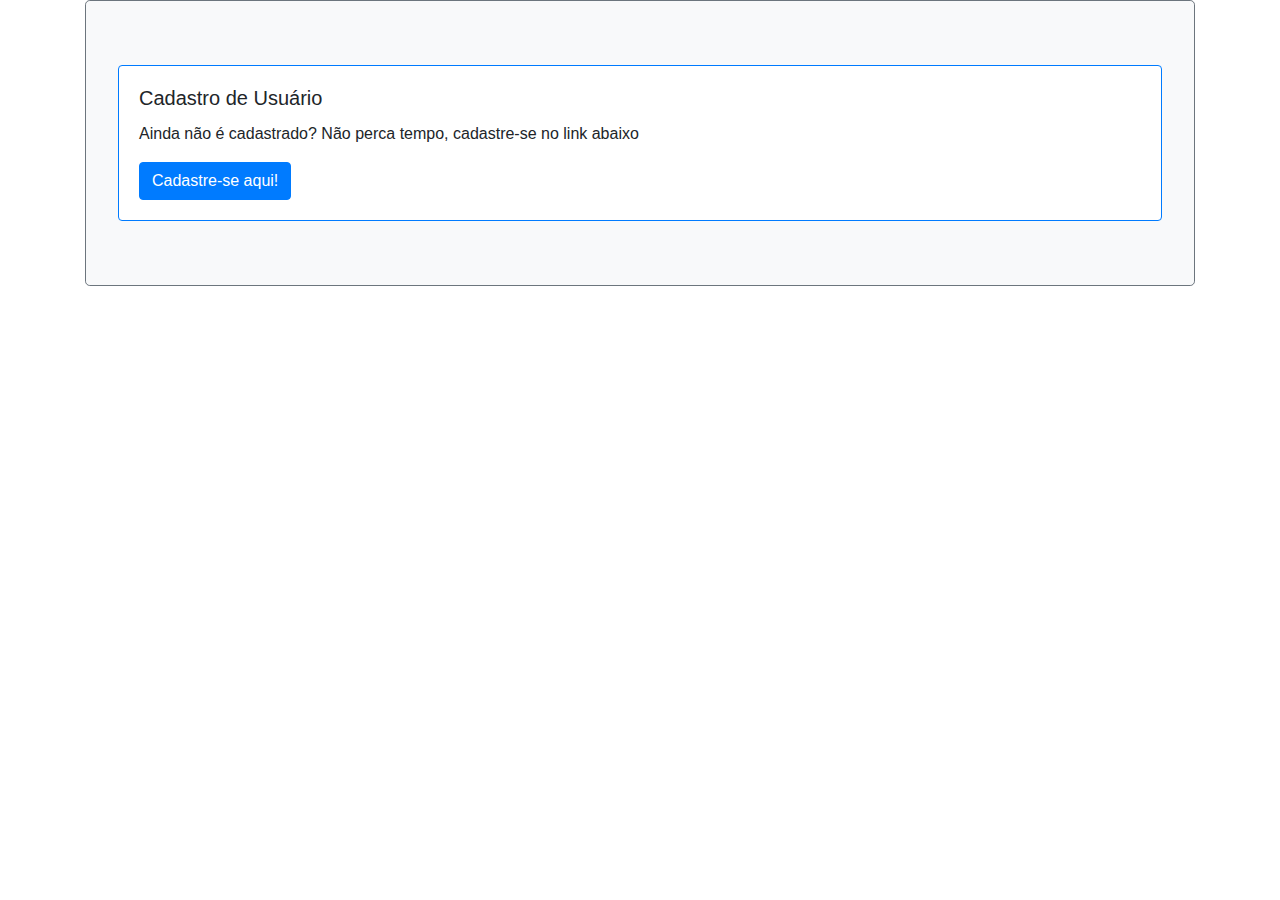
==== view/index.html @ eea80759 "first commit" ====
<html>

<head>
    <meta charset="UTF-8">
    <link href="css/bootstrap.min.css" rel="stylesheet">
    <script src="js/bootstrap.min.js" type="text/javascript"></script>
    <title>eezy-book</title>
</head>

<body>
    <div class="container">
        <div class="jumbotron bg-light border border-secondary">
            <div class="card border border-primary">
                <div class="card-body">
                    <h5 class="card-title">Cadastro de Usuário</h5>
                    <p class="card-text">Ainda não é cadastrado? Não perca tempo, cadastre-se no link abaixo</p>
                    <a class="btn btn-primary" href="user/form.html">Cadastre-se aqui!</a>
                </div>
            </div>
        </div>
    </div>
</body>

</html>
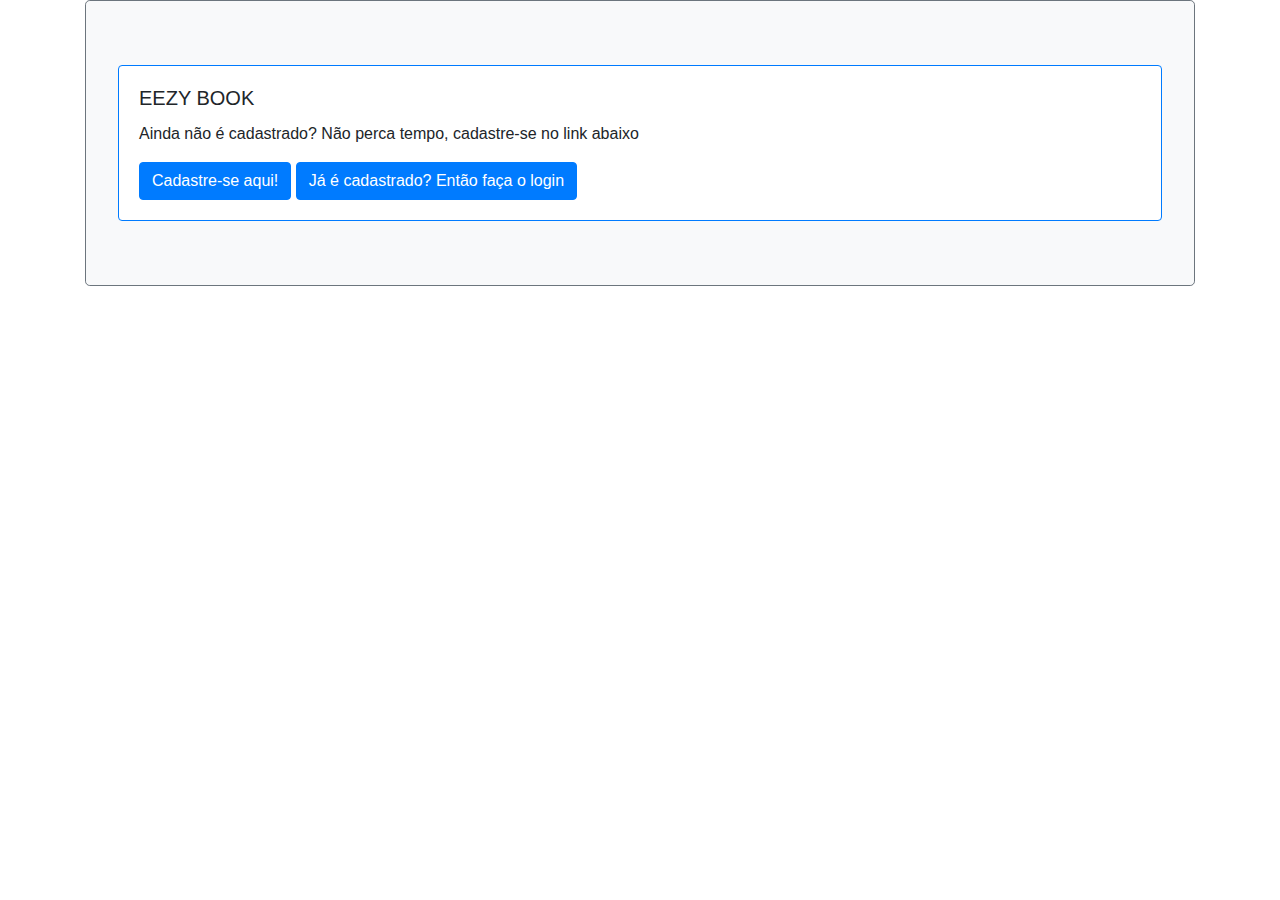
==== commit 55fff04b: "changes" ====
--- a/view/index.html
+++ b/view/index.html
@@ -12,9 +12,10 @@
         <div class="jumbotron bg-light border border-secondary">
             <div class="card border border-primary">
                 <div class="card-body">
-                    <h5 class="card-title">Cadastro de Usuário</h5>
+                    <h5 class="card-title">EEZY BOOK</h5>
                     <p class="card-text">Ainda não é cadastrado? Não perca tempo, cadastre-se no link abaixo</p>
                     <a class="btn btn-primary" href="user/form.html">Cadastre-se aqui!</a>
+                    <a class="btn btn-primary" href="user/login.html">Já é cadastrado? Então faça o login</a>
                 </div>
             </div>
         </div>
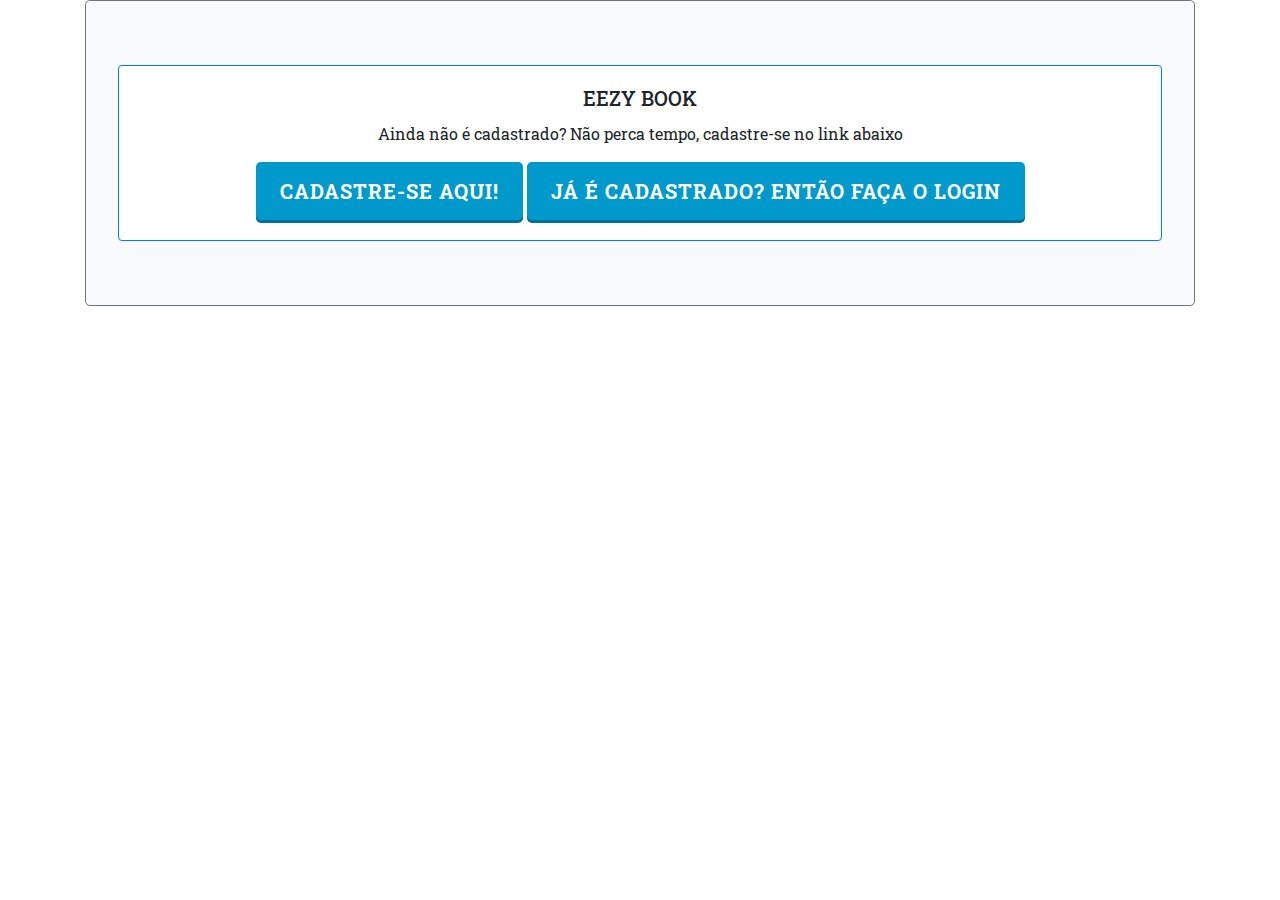
==== commit de1129a1: "quase la" ====
--- a/view/index.html
+++ b/view/index.html
@@ -1,21 +1,24 @@
+<!doctype html>
 <html>
 
 <head>
     <meta charset="UTF-8">
-    <link href="css/bootstrap.min.css" rel="stylesheet">
-    <script src="js/bootstrap.min.js" type="text/javascript"></script>
+    <link href="../resources/css/bootstrap.min.css" rel="stylesheet">
+    <link href="../resources/css/my-style.css" rel="stylesheet">
+    <link href="https://fonts.googleapis.com/css?family=Roboto+Slab" rel="stylesheet"> 
+    <script src="../resources/js/bootstrap.min.js" type="text/javascript"></script>
     <title>eezy-book</title>
 </head>
 
 <body>
-    <div class="container">
+    <div class="container text-center">
         <div class="jumbotron bg-light border border-secondary">
             <div class="card border border-primary">
                 <div class="card-body">
                     <h5 class="card-title">EEZY BOOK</h5>
                     <p class="card-text">Ainda não é cadastrado? Não perca tempo, cadastre-se no link abaixo</p>
-                    <a class="btn btn-primary" href="user/form.html">Cadastre-se aqui!</a>
-                    <a class="btn btn-primary" href="user/login.html">Já é cadastrado? Então faça o login</a>
+                    <a class="btn btn-primary btn-lg raised" href="user/form.html">Cadastre-se aqui!</a>
+                    <a class="btn btn-primary btn-lg raised" href="user/login.html">Já é cadastrado? Então faça o login</a>
                 </div>
             </div>
         </div>
--- a/resources/css/my-style.css
+++ b/resources/css/my-style.css
@@ -0,0 +1,36 @@
+body {
+  font-family: 'Roboto Slab', serif;
+}
+
+.btn-primary.raised {
+	box-shadow: 0 3px 0 0 #007299;
+}
+
+.btn-primary.raised:active, .btn-primary.raised.active {
+	background: #33a6cc;
+	box-shadow: none;
+	margin-bottom: -3px;
+	margin-top: 3px;
+}
+.btn {
+  padding: 14px 24px;
+  border: 0 none;
+  font-weight: 700;
+  letter-spacing: 1px;
+  text-transform: uppercase;
+}
+.btn:focus, .btn:active:focus, .btn.active:focus {
+  outline: 0 none;
+}
+
+.btn-primary {
+  background: #0099cc;
+  color: #ffffff;
+}
+.btn-primary:hover, .btn-primary:focus, .btn-primary:active, .btn-primary.active, .open > .dropdown-toggle.btn-primary {
+  background: #33a6cc;
+}
+.btn-primary:active, .btn-primary.active {
+  background: #007299;
+  box-shadow: none;
+}